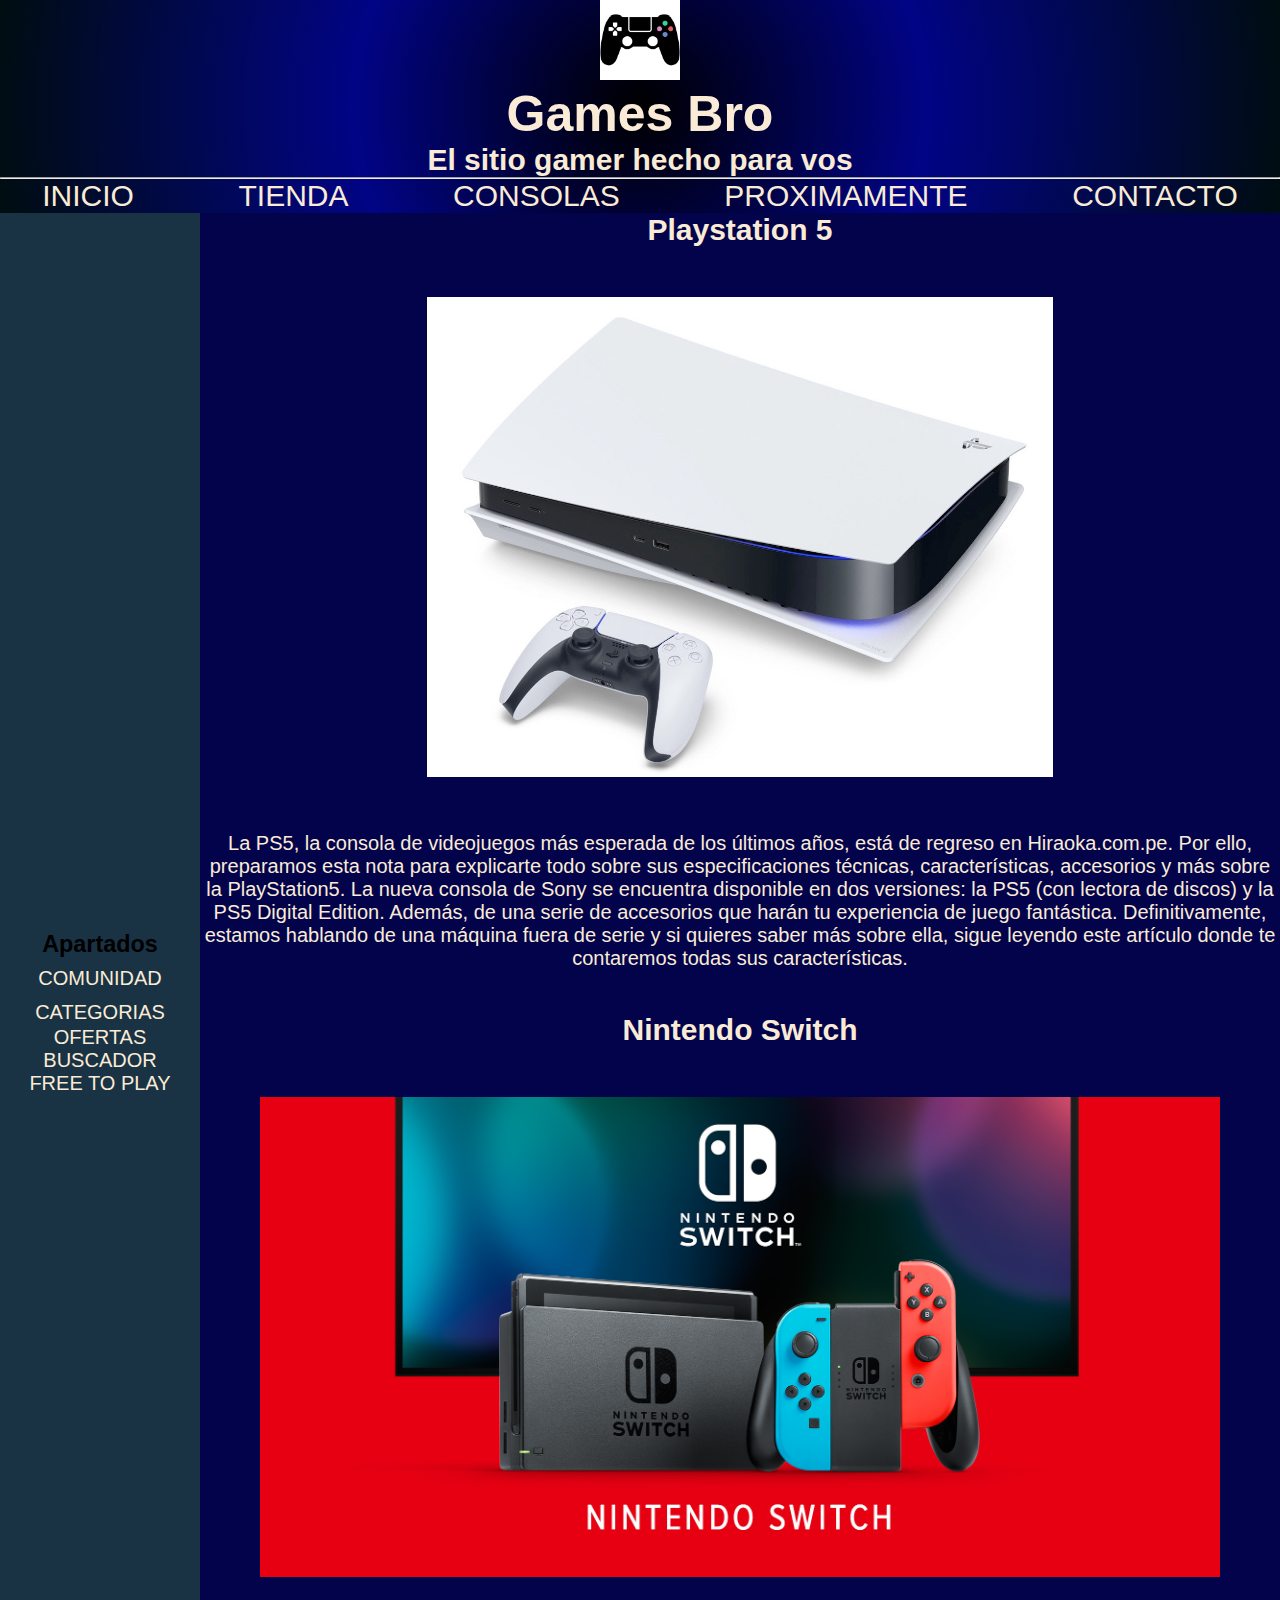
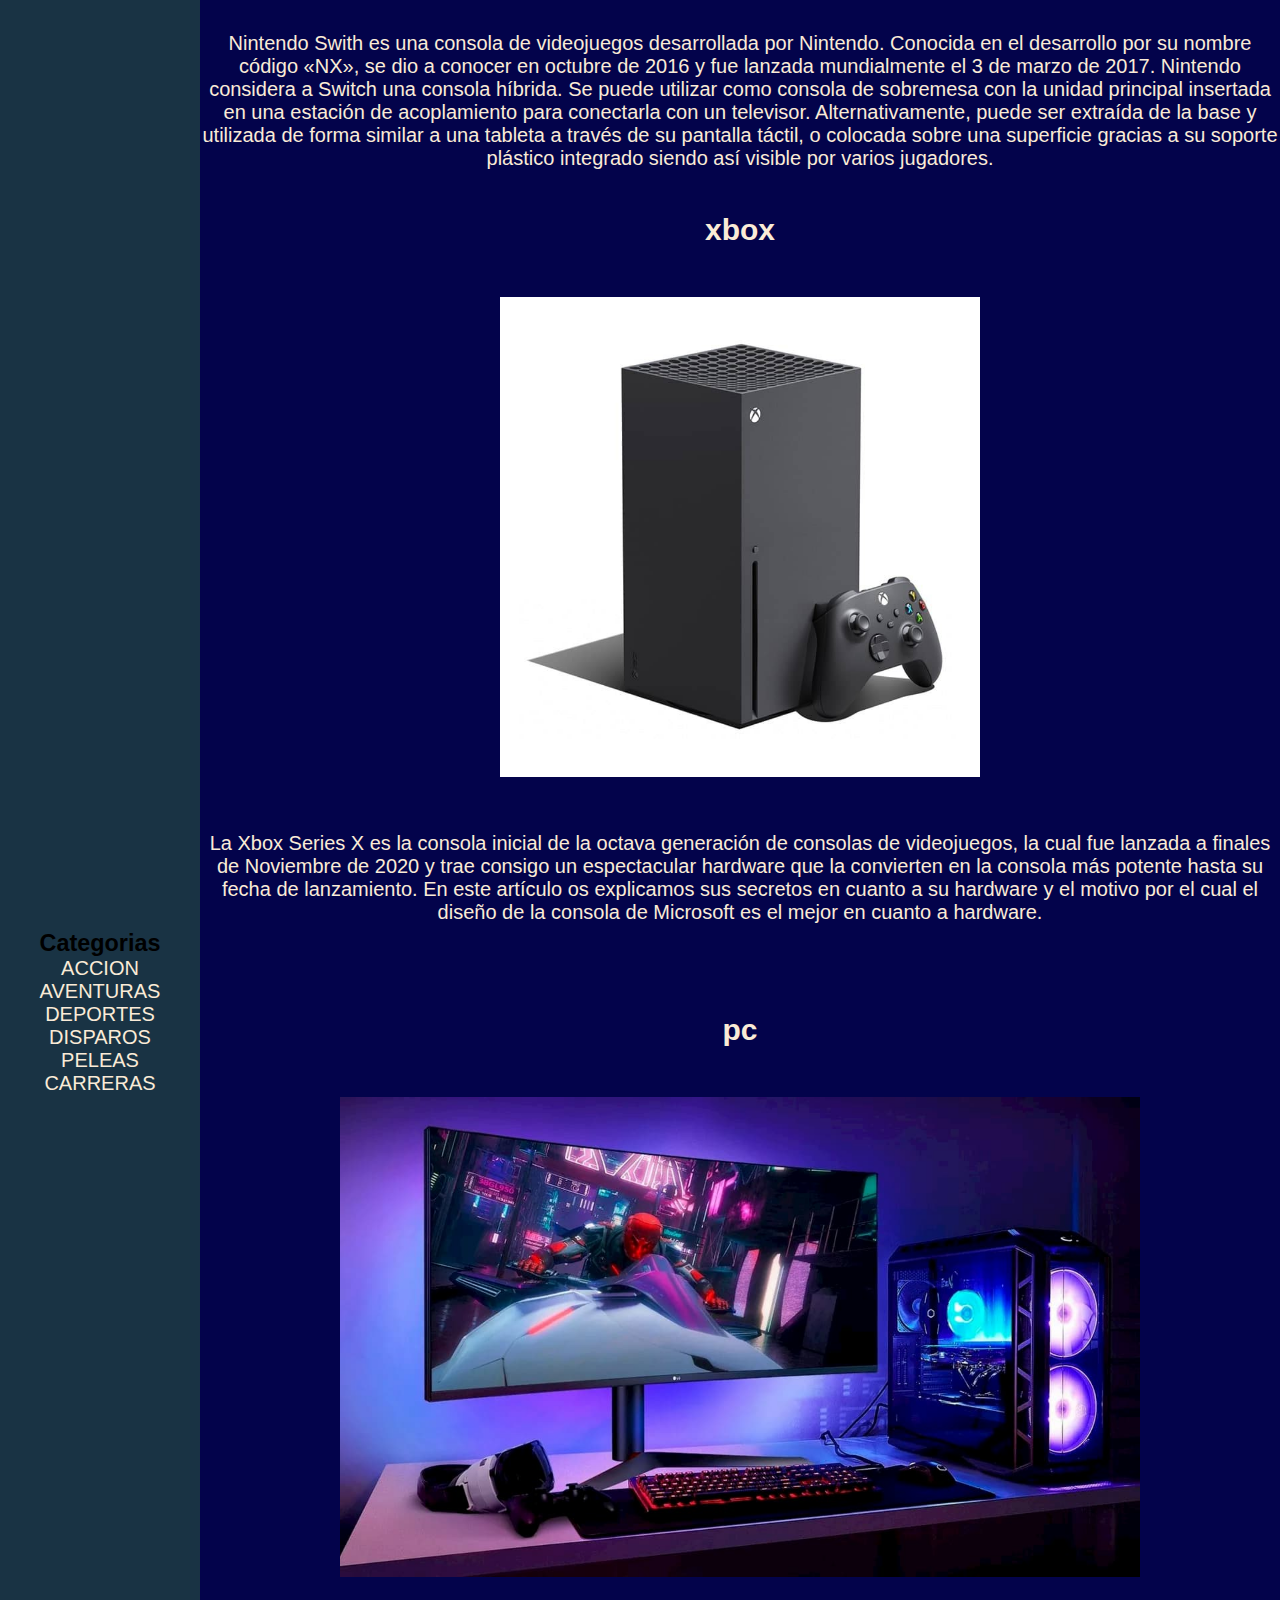
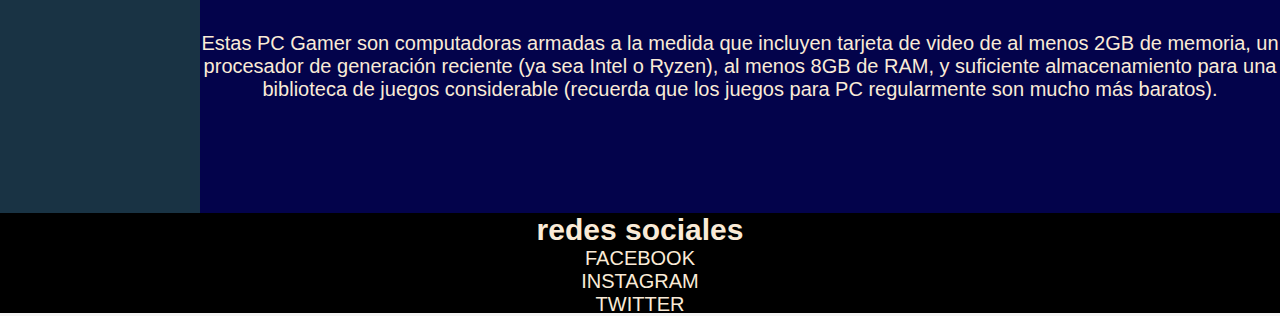
==== pages/consola.html @ 536098e6 "initial commit" ====
<!DOCTYPE html>
<html lang="en">

<head>
  <meta charset="UTF-8">
  <meta http-equiv="X-UA-Compatible" content="IE=edge">
  <meta name="viewport" content="width=device-width, initial-scale=1.0">
  <title>Games bro</title>
  <link rel="stylesheet" href="../index.html">
  <link rel="shortcut icon" href="../img/favicon.png" type="image/x-icon">
  <link rel="stylesheet" href="../css/styles.css">
  <link rel="preconnect" href="https://fonts.googleapis.com">
  <link rel="preconnect" href="https://fonts.gstatic.com" crossorigin>
  <link href="https://fonts.googleapis.com/css2?family=Montserrat&display=swap" rel="stylesheet">
  <link rel="stylesheet" href="https://cdnjs.cloudflare.com/ajax/libs/animate.css/4.1.1/animate.min.css" />
  <title>Games bro</title>
</head>

<body>
  <div class="container">
    <header class="header">
      <nav>
        <div class="logo">
          <img class="animate__animated animate__swing" src="../img/favicon.png" alt="Logo Games Bro">
          <h1 class="animate__animated animate__backInLeft">
            Games Bro
          </h1>
        </div>
        <h2 class="animate__animated animate__backInRight">
          El sitio gamer hecho para vos
        </h2>
        <hr>
        <div class="navegacion">
          <ul>
            <li class="menuNavegacion">
              <a href="../index.html">inicio</a>
            </li>
            <li class="menuNavegacion">
              <a href="./tienda.html">tienda</a>
            </li>
            <li class="menuNavegacion">
              <a href="./consola.html">consolas</a>
            </li>
            <li class="menuNavegacion">
              <a href="./proximamente.html">proximamente</a>
            </li>
            <li class="menuNavegacion">
              <a href="./contacto.html">contacto</a>
            </li>
          </ul>
        </div>
      </nav>
    </header>




    <aside class="aside">
      <div class="aside-modules">
        <div>
          <h3 class="apartados">
            Apartados
          </h3>
          <ul>
            <li>comunidad
              <a href="#"></a>
            </li>
            <li>categorias
              <a href="./"></a>
            </li>
            <li>ofertas</li>
            <li>buscador</li>
            <li>free to play</li>
          </ul>
        </div>
        <div>
          <h3 class="categorias">
            Categorias
          </h3>
          <ul>
            <li>accion</li>
            <li>aventuras</li>
            <li>deportes</li>
            <li>disparos</li>
            <li>peleas</li>
            <li>carreras</li>
          </ul>
        </div>
      </div>
    </aside>



    <main class="main">
      <section>
        <div class="card">
          <h2 class="letra-color">
            Playstation 5
          </h2>
          <img class="card-image" src="../img/playstation5.jpeg" alt="playstation5">
          <p class="letra-color">
            La PS5, la consola de videojuegos más esperada de los últimos años, está de regreso en Hiraoka.com.pe. Por
            ello, preparamos esta nota para explicarte todo sobre sus especificaciones técnicas, características,
            accesorios y más sobre la PlayStation5.

            La nueva consola de Sony se encuentra disponible en dos versiones: la PS5 (con lectora de discos) y la PS5
            Digital Edition. Además, de una serie de accesorios que harán tu experiencia de juego fantástica.
            Definitivamente, estamos hablando de una máquina fuera de serie y si quieres saber más sobre ella, sigue
            leyendo este artículo donde te contaremos todas sus características.
          </p>
        </div>
        <div class="card">
          <h2 class="letra-color">
            Nintendo Switch
          </h2>
          <img class="card-image" src="../img/NintendoSwitch.jpg" alt="NintendoSwitch">
          <p class="letra-color">
            Nintendo Swith es una consola de videojuegos desarrollada por Nintendo. Conocida en el desarrollo por su
            nombre código «NX», se dio a conocer en octubre de 2016 y fue lanzada mundialmente el 3 de marzo de 2017.

            Nintendo considera a Switch una consola híbrida. Se puede utilizar como consola de sobremesa con la unidad
            principal insertada en una estación de acoplamiento para conectarla con un televisor. Alternativamente,
            puede
            ser extraída de la base y utilizada de forma similar a una tableta a través de su pantalla táctil, o
            colocada
            sobre una superficie gracias a su soporte plástico integrado siendo así visible por varios jugadores.
          </p>
        </div>
        <div class="card">
          <h2 class="letra-color">
            xbox
          </h2>
          <img class="card-image" src="../img/xboxseriesx.jpg" alt="xboxseriesx">
          <p class="letra-color">
            La Xbox Series X es la consola inicial de la octava generación de consolas de videojuegos, la cual fue
            lanzada
            a finales de Noviembre de 2020 y trae consigo un espectacular hardware que la convierten en la consola más
            potente hasta su fecha de lanzamiento. En este artículo os explicamos sus secretos en cuanto a su hardware y
            el motivo por el cual el diseño de la consola de Microsoft es el mejor en cuanto a hardware.
          </p>
        </div>
        <div class="card">
          <h2 class="letra-color">
            pc
          </h2>
          <img class="card-image" src="../img/pc.jpg" alt="pc">
          <p class="letra-color">
            Estas PC Gamer son computadoras armadas a la medida que incluyen tarjeta de video de al menos 2GB de
            memoria,
            un procesador de generación reciente (ya sea Intel o Ryzen), al menos 8GB de RAM, y suficiente
            almacenamiento
            para una biblioteca de juegos considerable (recuerda que los juegos para PC regularmente son mucho más
            baratos).
          </p>
        </div>
      </section>

    </main>
    <footer class="footer">
      <h2 class="redesSociales">redes sociales</h2>
      <ul>
        <li class="redesSociales">facebook</li>
        <li class="redesSociales">instagram</li>
        <li class="redesSociales">twitter</li>
      </ul>
    </footer>



    </footer>
  </div>
</body>

</html>
---- css/styles.css ----
* {
  margin: 0;
  padding: 0;
  box-sizing: border-box;
}

html {
  height: 100%;
}

body {
  height: 100%;
  background: #f5f5f5;
  text-align: center;
  font-size: 30px;
  font-family: 'Monserrat', sans-serif;
}

.container {
  display: grid;
  height: 100%;
  grid-template-areas:
    "header header"
    "aside main"
    "footer footer";
  grid-template-columns: 200px auto;
  grid-template-rows: auto auto 100px;
}

.header {
  grid-area: header;
  background: rgb(0,0,0);
  background: radial-gradient(circle, rgba(0,0,0,1) 0%, rgba(1,4,133,1) 44%, rgba(0,13,16,1) 100%);
  font-size: 20px;
}

.navbar {
  grid-area: navbar;
  background-color: aqua;
}

a{
  transition: 2s;

}

a:hover{
  background-color: blue;
}


.aside {
  grid-area: aside;
  background-color: #193344;
  font-size: 20px;
}

.main {
  grid-area: main;
  background-color: rgb(3, 3, 75);
  font-size: 20px;
}

.footer {
  grid-area: footer;
  background-color: black;
  font-size: 20px;
}


h1 {
  font-size: 50px;
  color: antiquewhite;
}

h2 {
  color: antiquewhite;
}


.logo {
  display: inline;
}

.logo img{
  width: 80px;
}

ul {
  list-style-type: none;


}

.menuNavegacion {
  font-size: 30px;
  list-style-type: none;
  color: antiquewhite;
}

.redesSociales {
  color: antiquewhite;
}


li {
  color: antiquewhite;
  text-transform: uppercase;
  font-weight: lighter;

}

a:link,
a:visited,
a:active {
  text-decoration: none;
  color: antiquewhite;
  font-size: 30px;

}

.navegacion ul {
  display: flex;
  gap: 20px;
  justify-content: space-around;
}

.aside-modules {
  display: flex;
  flex-direction: column;
  justify-content: space-around;
  height: 100%;
}

.letra-color {
  color: antiquewhite;
}

.horizon-image {
  height: 600px;
  transform: skew(10deg,5deg);
  padding: 50px;
}

.card {
  height: 800px;
  height: 800px;
  margin: 0;
  padding: 0;
  size: 400px;
  background-color: rgb(3, 3, 75);
}

.card-image {
  max-height: 60%;
  max-height: 60%;
  margin: 50px;
  background-color: rgb(3, 3, 75);
}



/* Mobile */
@media (max-width: 768px) {
  .container {
    grid-template-areas:
      "header"
      "aside"
      "main"
      "footer";
    grid-template-columns: auto;
    grid-template-rows: auto;
  }

  .aside-modules {
    flex-direction: row;
  }
}

@media (min-width:768px) and (max-width:820px) {
  .aside {
    display: none;
  }

  .container {
    grid-template-areas:
      "header"
      "main"
      "footer";
    grid-template-columns: auto;
    grid-template-rows: auto;
  }

}
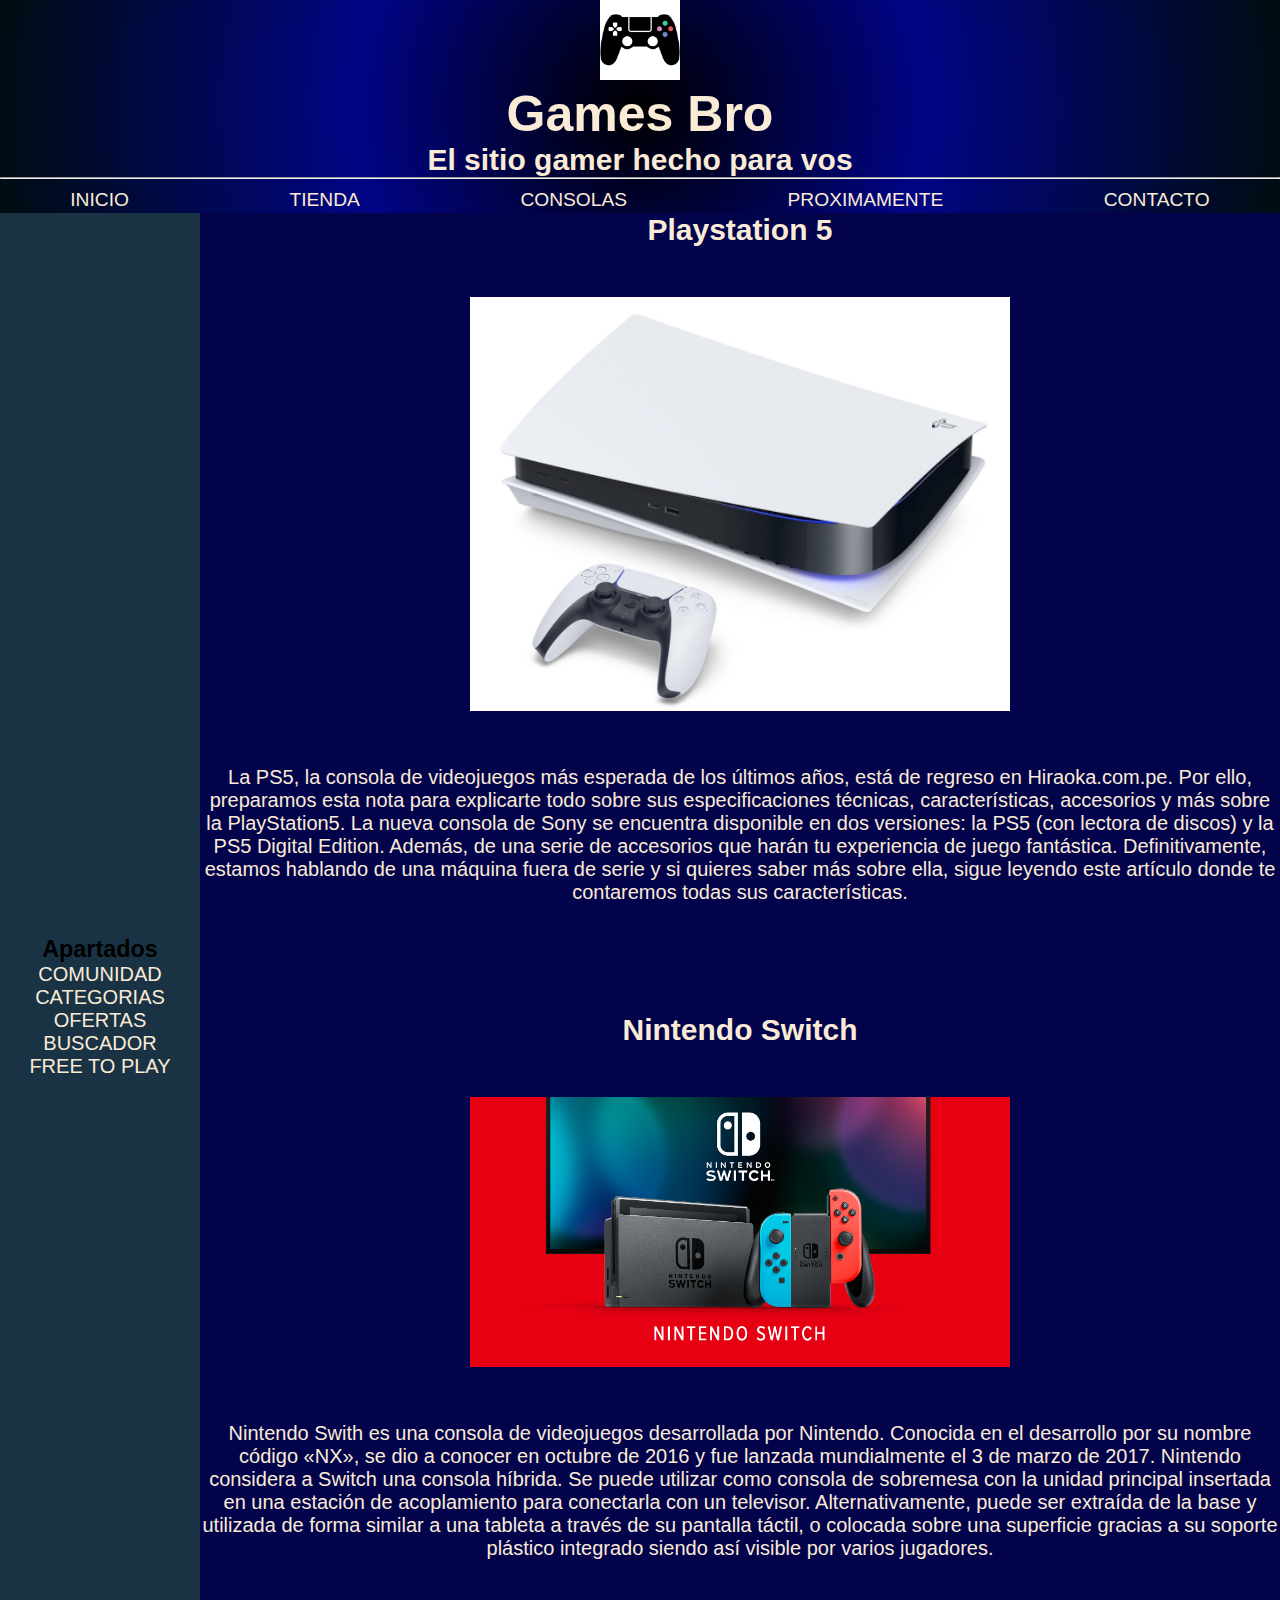
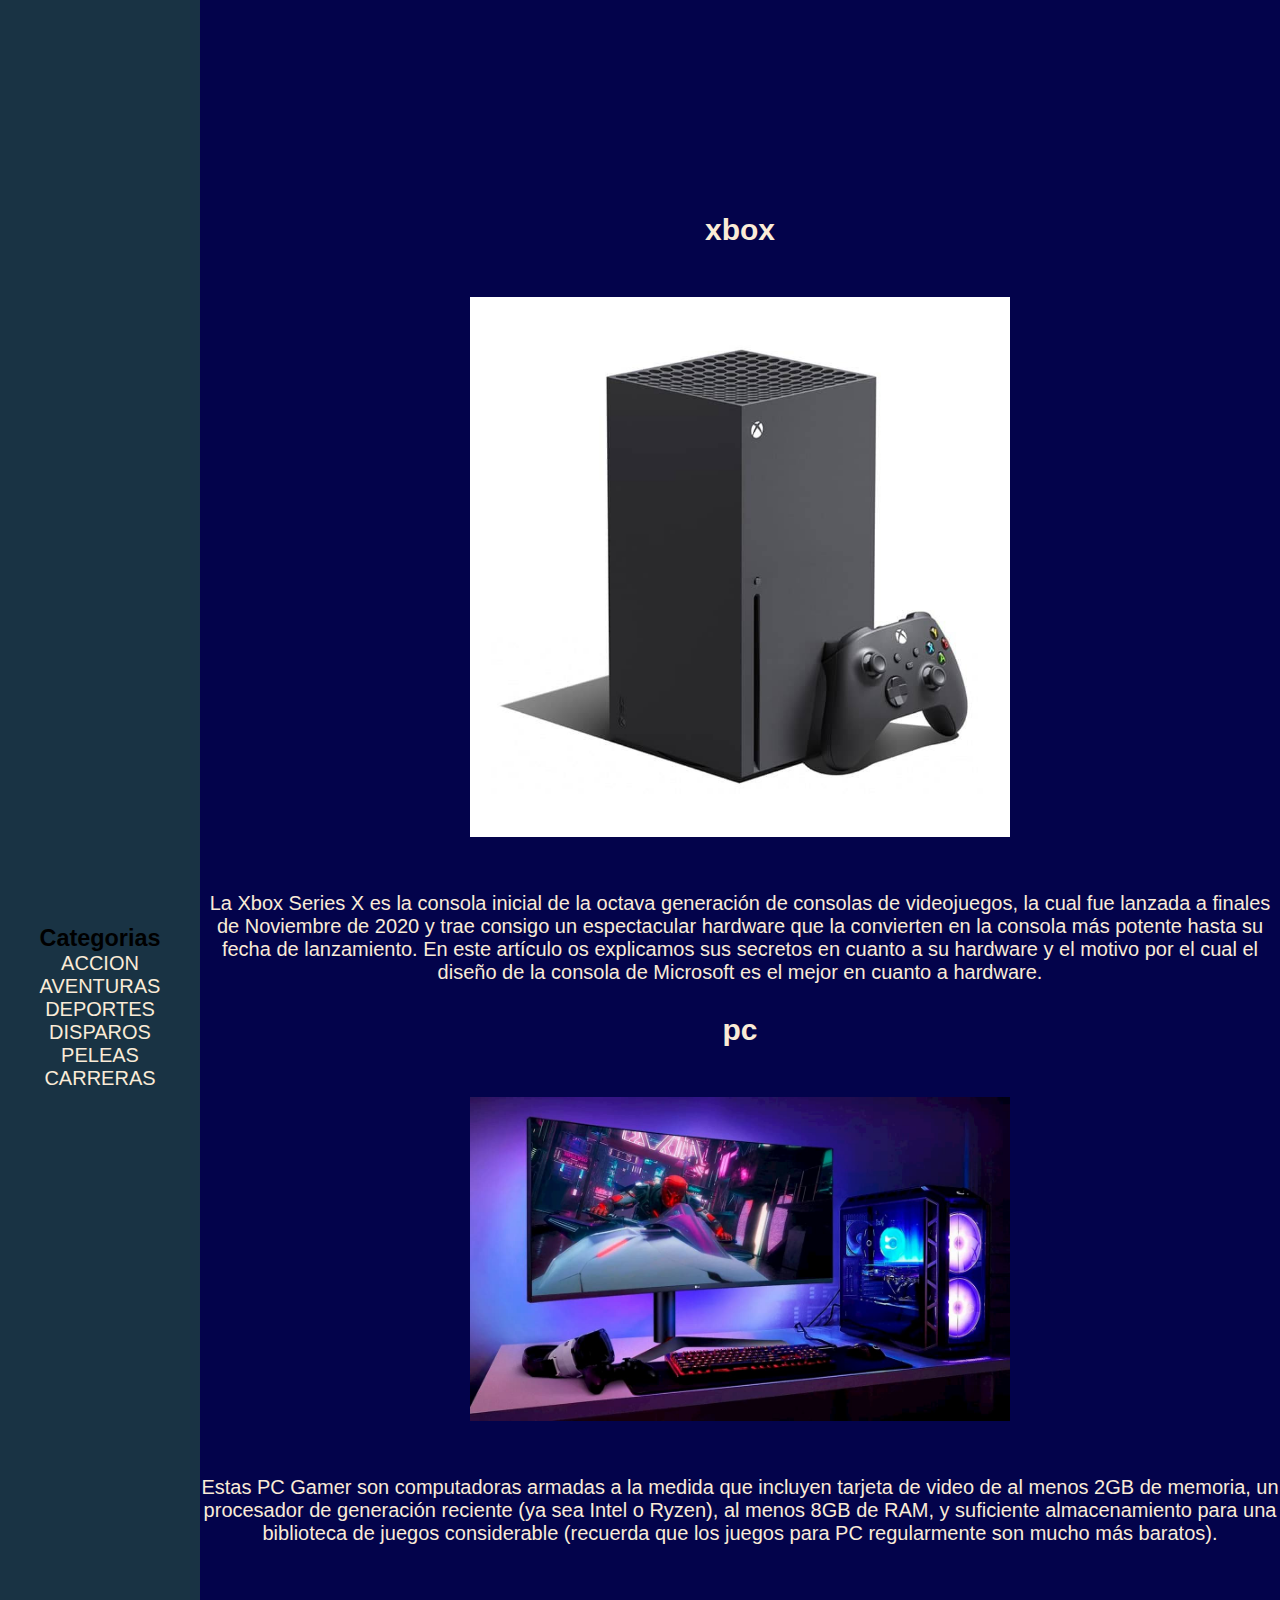
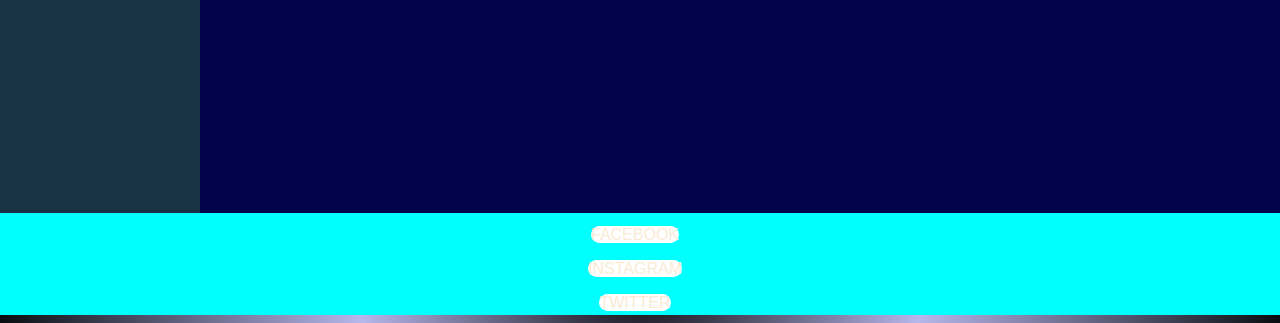
==== commit 29162208: "agregando boostrap" ====
--- a/pages/consola.html
+++ b/pages/consola.html
@@ -8,6 +8,8 @@
   <title>Games bro</title>
   <link rel="stylesheet" href="../index.html">
   <link rel="shortcut icon" href="../img/favicon.png" type="image/x-icon">
+  <link href="https://cdn.jsdelivr.net/npm/bootstrap@5.1.3/dist/css/bootstrap.min.css" rel="stylesheet"
+    integrity="sha384-1BmE4kWBq78iYhFldvKuhfTAU6auU8tT94WrHftjDbrCEXSU1oBoqyl2QvZ6jIW3" crossorigin="anonymous">
   <link rel="stylesheet" href="../css/styles.css">
   <link rel="preconnect" href="https://fonts.googleapis.com">
   <link rel="preconnect" href="https://fonts.gstatic.com" crossorigin>
@@ -17,7 +19,7 @@
 </head>
 
 <body>
-  <div class="container">
+  <div class="contenedor">
     <header class="header">
       <nav>
         <div class="logo">
@@ -157,18 +159,33 @@
 
     </main>
     <footer class="footer">
-      <h2 class="redesSociales">redes sociales</h2>
-      <ul>
-        <li class="redesSociales">facebook</li>
-        <li class="redesSociales">instagram</li>
-        <li class="redesSociales">twitter</li>
-      </ul>
+      <nav class="navbar navbar-expand-lg bg-transparent navbar-light">
+        <div class="container-fluid">
+          <ul class="navbar-nav me-auto mb-2 mb-lg-0 nav-footer">
+            <li class="nav-item">
+              <a class="nav-link active" aria-current="page" href="https://es-la.facebook.com/">FACEBOOK</a>
+            </li>
+            <li class="nav-item">
+              <a class="nav-link active" aria-current="page" href="https://www.instagram.com/?hl=es">INSTAGRAM</a>
+            </li>
+            <li class="nav-item">
+              <a class="nav-link active" aria-current="page" href="https://twitter.com/?lang=es">TWITTER</a>
+            </li>
+
+          </ul>
+          <div class="collapse navbar-collapse" id="navbarSupportedContent">
+          </div>
+        </div>
+      </nav>
     </footer>
 
 
 
     </footer>
   </div>
+  <script src="https://cdn.jsdelivr.net/npm/bootstrap@5.1.3/dist/js/bootstrap.bundle.min.js"
+    integrity="sha384-ka7Sk0Gln4gmtz2MlQnikT1wXgYsOg+OMhuP+IlRH9sENBO0LRn5q+8nbTov4+1p"
+    crossorigin="anonymous"></script>
 </body>
 
 </html>--- a/css/styles.css
+++ b/css/styles.css
@@ -4,19 +4,16 @@
   box-sizing: border-box;
 }
 
-html {
-  height: 100%;
-}
-
 body {
-  height: 100%;
   background: #f5f5f5;
   text-align: center;
   font-size: 30px;
   font-family: 'Monserrat', sans-serif;
-}
-
-.container {
+  height: 100vh;
+  overflow-y: auto;
+}
+
+.contenedor {
   display: grid;
   height: 100%;
   grid-template-areas:
@@ -24,13 +21,13 @@
     "aside main"
     "footer footer";
   grid-template-columns: 200px auto;
-  grid-template-rows: auto auto 100px;
+  grid-template-rows: auto auto 110px;
 }
 
 .header {
   grid-area: header;
-  background: rgb(0,0,0);
-  background: radial-gradient(circle, rgba(0,0,0,1) 0%, rgba(1,4,133,1) 44%, rgba(0,13,16,1) 100%);
+  background: rgb(0, 0, 0);
+  background: radial-gradient(circle, rgba(0, 0, 0, 1) 0%, rgba(1, 4, 133, 1) 44%, rgba(0, 13, 16, 1) 100%);
   font-size: 20px;
 }
 
@@ -39,12 +36,12 @@
   background-color: aqua;
 }
 
-a{
+a {
   transition: 2s;
 
 }
 
-a:hover{
+a:hover {
   background-color: blue;
 }
 
@@ -63,8 +60,8 @@
 
 .footer {
   grid-area: footer;
-  background-color: black;
-  font-size: 20px;
+  background: radial-gradient(circle, rgba(7, 5, 8, 1) 0%, rgb(182, 183, 235) 44%, rgba(9, 13, 16, 1) 100%);
+
 }
 
 
@@ -82,7 +79,7 @@
   display: inline;
 }
 
-.logo img{
+.logo img {
   width: 80px;
 }
 
@@ -115,7 +112,7 @@
 a:active {
   text-decoration: none;
   color: antiquewhite;
-  font-size: 30px;
+  font-size: 1.5vw;
 
 }
 
@@ -123,6 +120,7 @@
   display: flex;
   gap: 20px;
   justify-content: space-around;
+  flex-wrap: wrap;
 }
 
 .aside-modules {
@@ -138,13 +136,11 @@
 
 .horizon-image {
   height: 600px;
-  transform: skew(10deg,5deg);
   padding: 50px;
 }
 
 .card {
-  height: 800px;
-  height: 800px;
+  min-height: 800px;
   margin: 0;
   padding: 0;
   size: 400px;
@@ -152,17 +148,34 @@
 }
 
 .card-image {
-  max-height: 60%;
-  max-height: 60%;
+  width: 50%;
   margin: 50px;
   background-color: rgb(3, 3, 75);
+}
+
+.form-label {
+  color: antiquewhite;
+}
+
+.nav-footer li a {
+  border-radius: 15px;
+  background-color: white;
+  margin-right: 10px;
+  font-size: medium;
+
+}
+
+
+.nav-footer li a:hover {
+  background-color: rgb(3, 3, 75);
+  color: white !important;
 }
 
 
 
 /* Mobile */
 @media (max-width: 768px) {
-  .container {
+  .contenedor {
     grid-template-areas:
       "header"
       "aside"
@@ -182,7 +195,7 @@
     display: none;
   }
 
-  .container {
+  .contenedor {
     grid-template-areas:
       "header"
       "main"
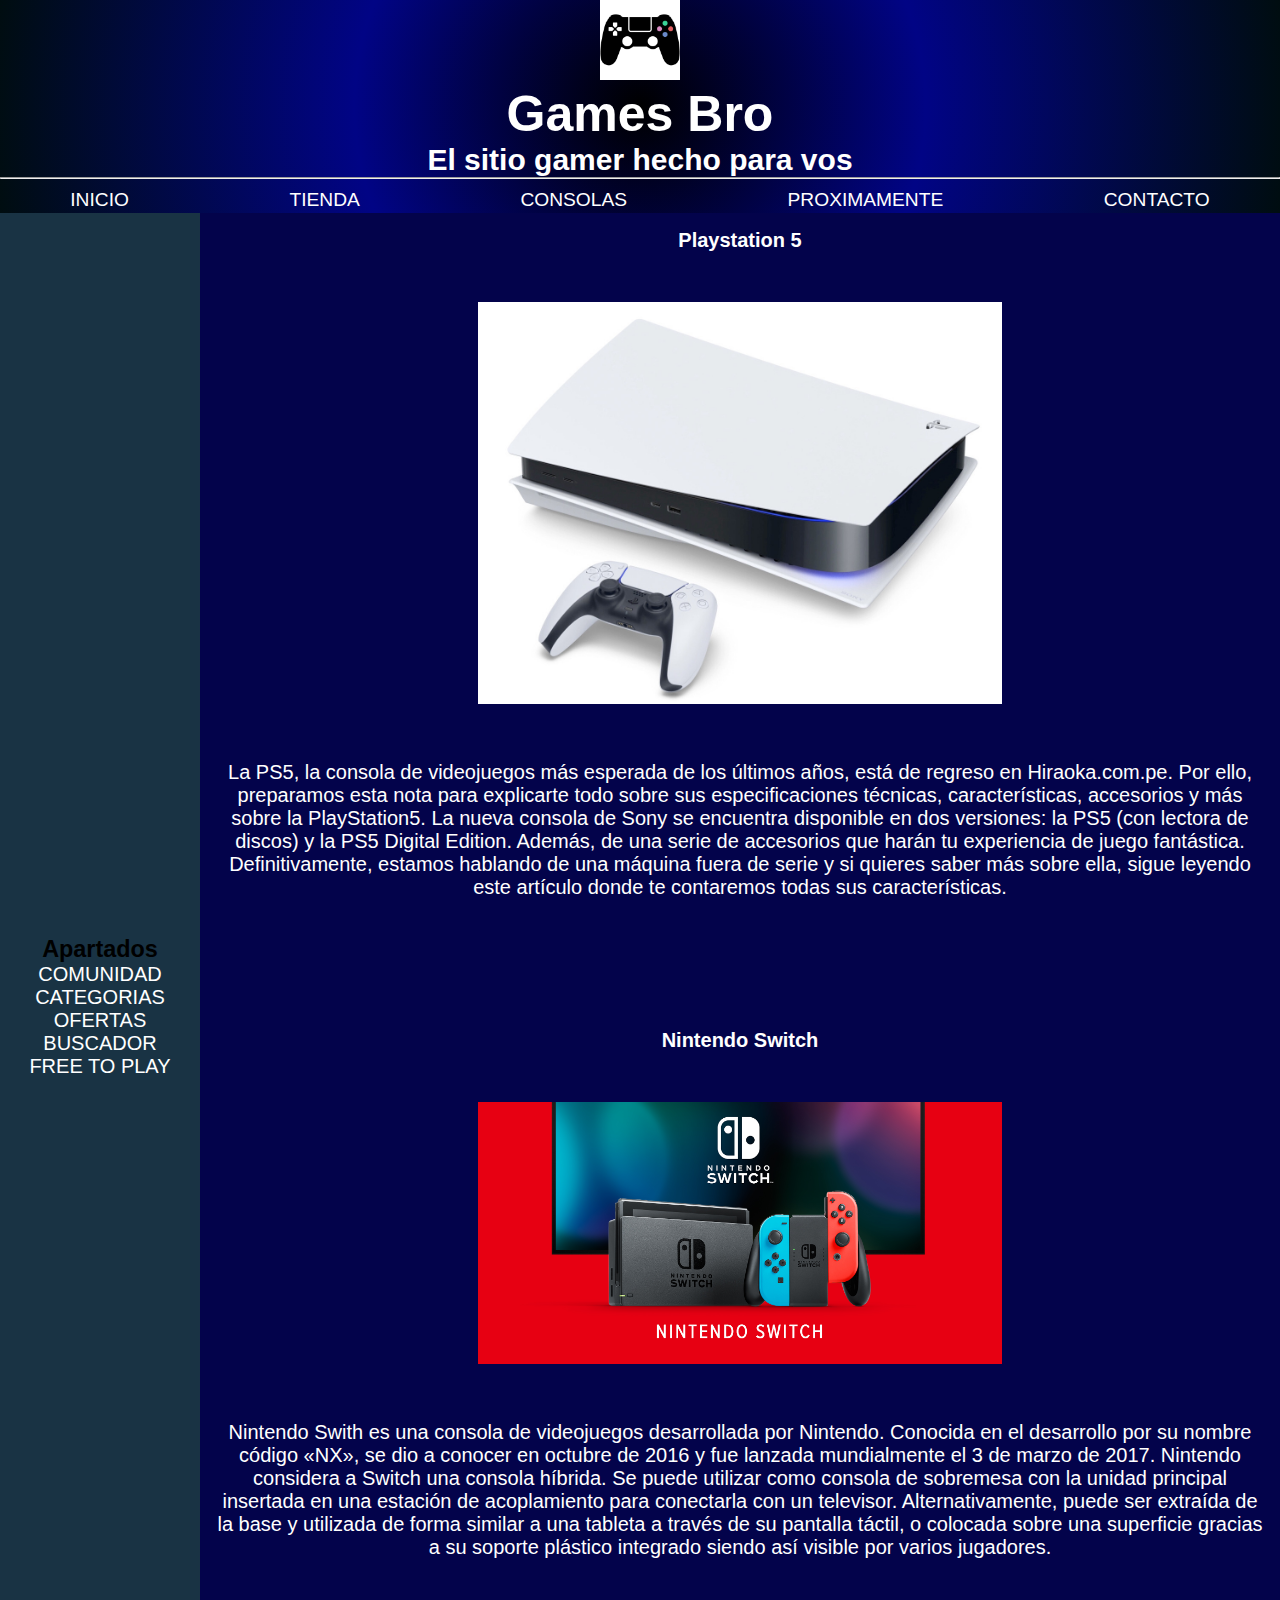
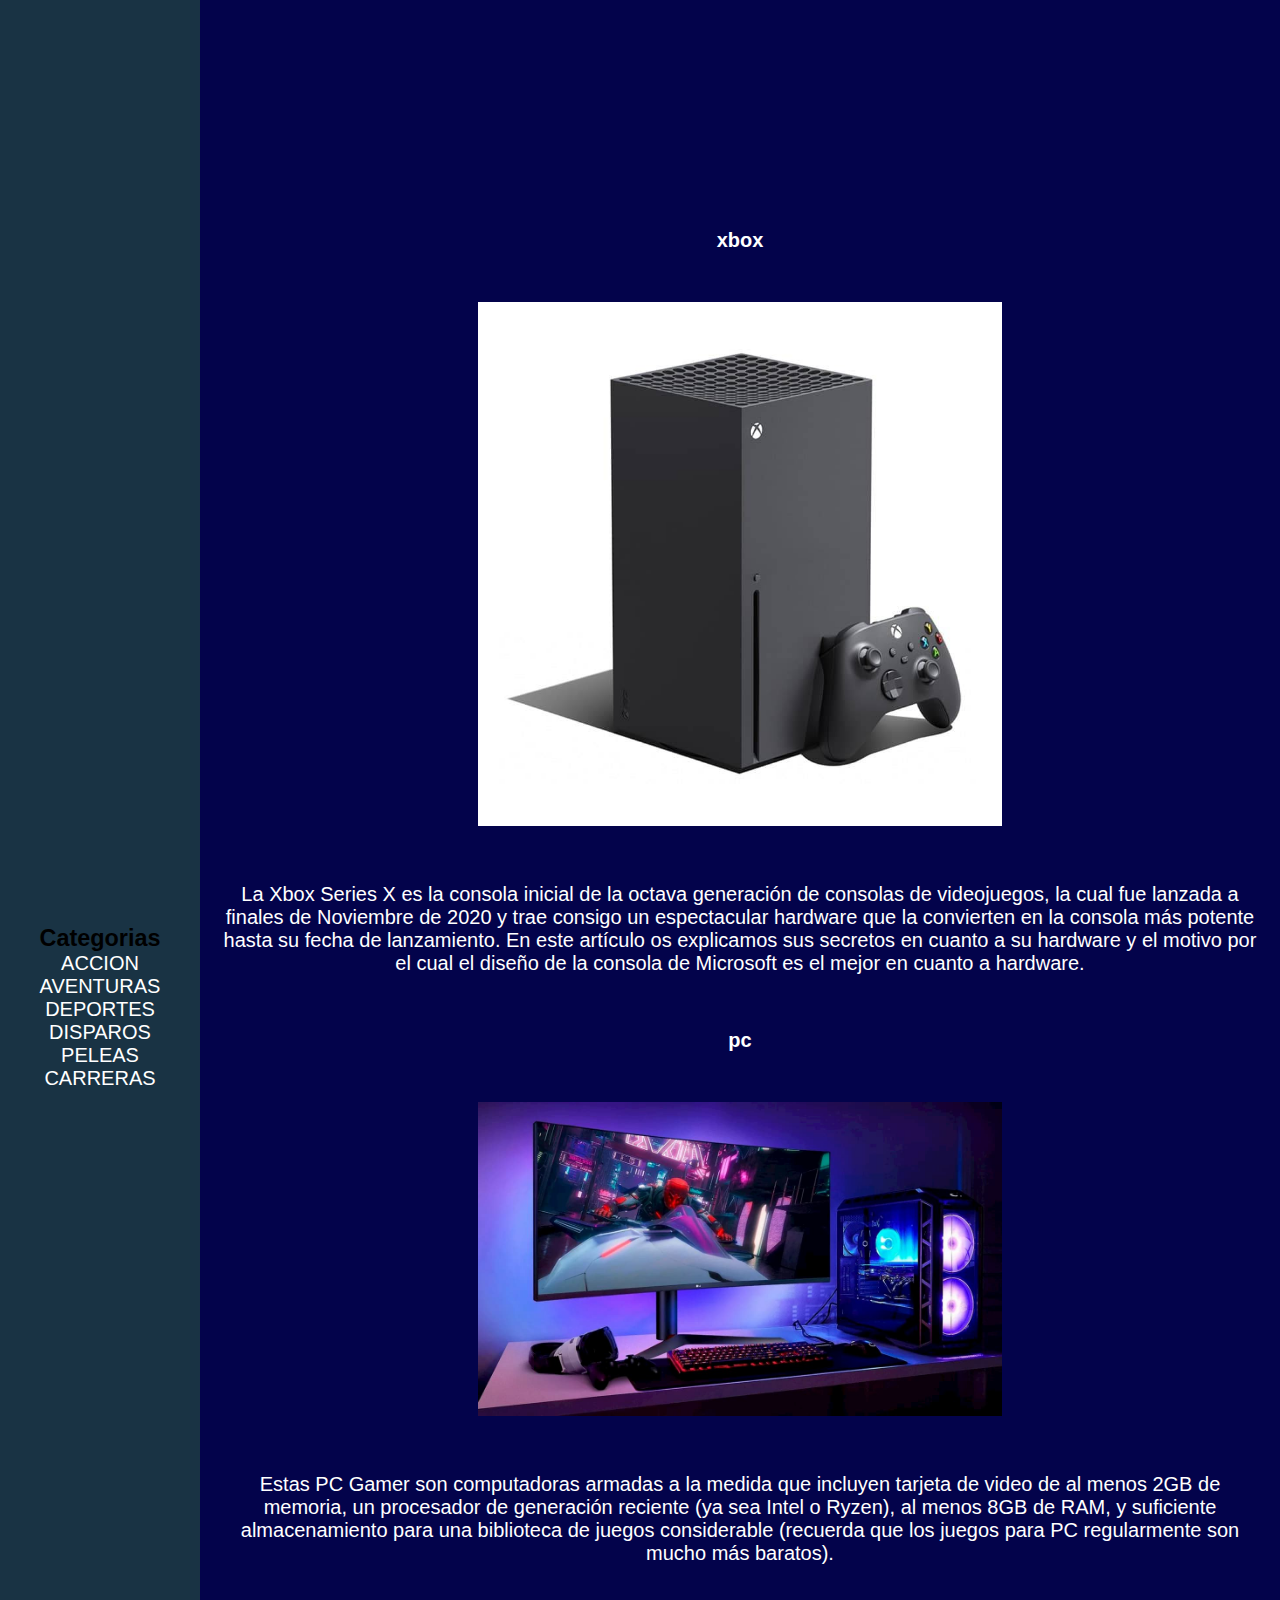
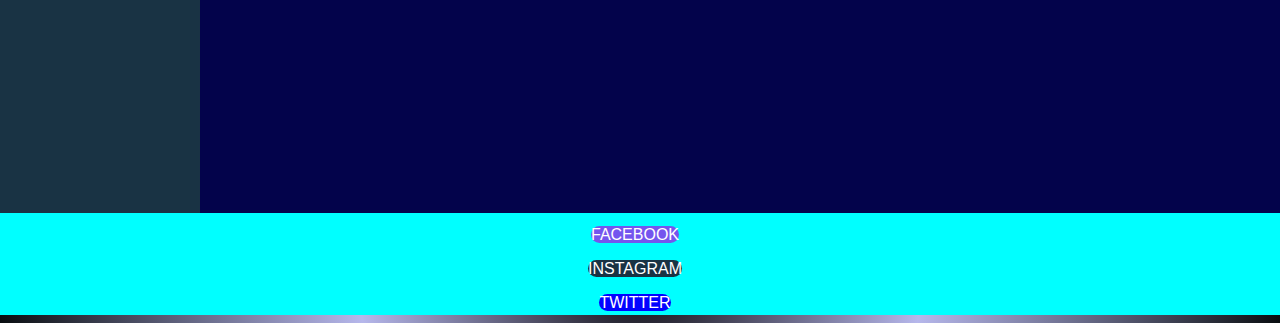
==== commit 9b209098: "agregando variables sass" ====
--- a/pages/consola.html
+++ b/pages/consola.html
@@ -5,7 +5,9 @@
   <meta charset="UTF-8">
   <meta http-equiv="X-UA-Compatible" content="IE=edge">
   <meta name="viewport" content="width=device-width, initial-scale=1.0">
-  <title>Games bro</title>
+  <meta name="description" content="Esta es la página donde podes ver información sobre todas tus consolas.">
+  <meta name=”keywords” content=“Playstation,Xbox,NintendoSwitch,Pc,videojuegos”>
+  <title>Consolas Games bro</title>
   <link rel="stylesheet" href="../index.html">
   <link rel="shortcut icon" href="../img/favicon.png" type="image/x-icon">
   <link href="https://cdn.jsdelivr.net/npm/bootstrap@5.1.3/dist/css/bootstrap.min.css" rel="stylesheet"
@@ -163,13 +165,14 @@
         <div class="container-fluid">
           <ul class="navbar-nav me-auto mb-2 mb-lg-0 nav-footer">
             <li class="nav-item">
-              <a class="nav-link active" aria-current="page" href="https://es-la.facebook.com/">FACEBOOK</a>
+              <a class="nav-link active bg-facebook" aria-current="page" href="https://es-la.facebook.com/">FACEBOOK</a>
             </li>
             <li class="nav-item">
-              <a class="nav-link active" aria-current="page" href="https://www.instagram.com/?hl=es">INSTAGRAM</a>
+              <a class="nav-link active bg-instagram" aria-current="page"
+                href="https://www.instagram.com/?hl=es">INSTAGRAM</a>
             </li>
             <li class="nav-item">
-              <a class="nav-link active" aria-current="page" href="https://twitter.com/?lang=es">TWITTER</a>
+              <a class="nav-link active bg-twitter" aria-current="page" href="https://twitter.com/?lang=es">TWITTER</a>
             </li>
 
           </ul>
--- a/css/styles.css
+++ b/css/styles.css
@@ -1,33 +1,7 @@
-* {
-  margin: 0;
-  padding: 0;
-  box-sizing: border-box;
-}
-
-body {
-  background: #f5f5f5;
-  text-align: center;
-  font-size: 30px;
-  font-family: 'Monserrat', sans-serif;
-  height: 100vh;
-  overflow-y: auto;
-}
-
-.contenedor {
-  display: grid;
-  height: 100%;
-  grid-template-areas:
-    "header header"
-    "aside main"
-    "footer footer";
-  grid-template-columns: 200px auto;
-  grid-template-rows: auto auto 110px;
-}
-
 .header {
   grid-area: header;
   background: rgb(0, 0, 0);
-  background: radial-gradient(circle, rgba(0, 0, 0, 1) 0%, rgba(1, 4, 133, 1) 44%, rgba(0, 13, 16, 1) 100%);
+  background: radial-gradient(circle, rgb(0, 0, 0) 0%, rgb(1, 4, 133) 44%, rgb(0, 13, 16) 100%);
   font-size: 20px;
 }
 
@@ -36,16 +10,6 @@
   background-color: aqua;
 }
 
-a {
-  transition: 2s;
-
-}
-
-a:hover {
-  background-color: blue;
-}
-
-
 .aside {
   grid-area: aside;
   background-color: #193344;
@@ -60,60 +24,34 @@
 
 .footer {
   grid-area: footer;
-  background: radial-gradient(circle, rgba(7, 5, 8, 1) 0%, rgb(182, 183, 235) 44%, rgba(9, 13, 16, 1) 100%);
-
-}
-
-
-h1 {
-  font-size: 50px;
-  color: antiquewhite;
-}
-
-h2 {
-  color: antiquewhite;
-}
-
-
-.logo {
-  display: inline;
-}
-
-.logo img {
-  width: 80px;
-}
-
-ul {
-  list-style-type: none;
-
-
+  background: radial-gradient(circle, rgb(7, 5, 8) 0%, rgb(182, 183, 235) 44%, rgb(9, 13, 16) 100%);
+}
+
+.card {
+  min-height: 800px;
+  margin: 0;
+  padding: 0;
+  size: 400px;
+  background-color: rgb(3, 3, 75);
+}
+
+.card-image {
+  width: 50%;
+  margin: 50px;
+  background-color: rgb(3, 3, 75);
 }
 
 .menuNavegacion {
   font-size: 30px;
   list-style-type: none;
-  color: antiquewhite;
-}
-
-.redesSociales {
-  color: antiquewhite;
-}
-
-
-li {
-  color: antiquewhite;
-  text-transform: uppercase;
-  font-weight: lighter;
-
-}
-
-a:link,
-a:visited,
-a:active {
-  text-decoration: none;
-  color: antiquewhite;
-  font-size: 1.5vw;
-
+  color: white;
+}
+
+a {
+  transition: 2s;
+}
+a:hover {
+  background-color: blue;
 }
 
 .navegacion ul {
@@ -123,6 +61,136 @@
   flex-wrap: wrap;
 }
 
+.nav-footer li a {
+  border-radius: 15px;
+  background-color: white;
+  margin-right: 10px;
+  font-size: medium;
+}
+
+.nav-footer li a:hover {
+  background-color: rgb(3, 3, 75);
+  color: white !important;
+}
+
+.red-input:focus {
+  background: #193344;
+  color: white;
+}
+
+.blue-input:focus {
+  background: #193344;
+  color: white;
+}
+
+.boton-1, .boton--limpiar, .boton--enviar {
+  width: 200px;
+  height: 50px;
+  background-color: white;
+  text-align: center;
+  color: black;
+  border-radius: 20px;
+  border: 1px solid black;
+}
+
+.boton--enviar {
+  background-color: #193344;
+  color: grey;
+}
+
+.boton--limpiar {
+  background-color: grey;
+  color: #193344;
+}
+
+/*map-get*/
+.card {
+  background-color: rgb(3, 3, 75);
+  text-align: center;
+  padding: 1rem;
+  font-size: 30px;
+}
+
+/*Creamos el bucle para usar los valores del mapa*/
+.bg-facebook {
+  background-color: #7455ee !important;
+}
+
+.bg-instagram {
+  background-color: #193344 !important;
+}
+
+.bg-twitter {
+  background-color: rgb(3, 3, 255) !important;
+}
+
+.letra-color {
+  font-size: 20px;
+  color: white;
+}
+
+* {
+  margin: 0;
+  padding: 0;
+  box-sizing: border-box;
+}
+
+body {
+  background: #f5f5f5;
+  text-align: center;
+  font-size: 30px;
+  font-family: "Monserrat", sans-serif;
+  height: 100vh;
+  overflow-y: auto;
+}
+
+.contenedor {
+  display: grid;
+  height: 100%;
+  grid-template-areas: "header header" "aside main" "footer footer";
+  grid-template-columns: 200px auto;
+  grid-template-rows: auto auto 110px;
+}
+
+h1 {
+  font-size: 50px;
+  color: white;
+}
+
+h2 {
+  color: white;
+}
+
+.logo {
+  display: inline;
+}
+
+.logo img {
+  width: 80px;
+}
+
+ul {
+  list-style-type: none;
+}
+
+.redesSociales {
+  color: white;
+}
+
+li {
+  color: white;
+  text-transform: uppercase;
+  font-weight: lighter;
+}
+
+a:link,
+a:visited,
+a:active {
+  text-decoration: none;
+  color: white;
+  font-size: 1.5vw;
+}
+
 .aside-modules {
   display: flex;
   flex-direction: column;
@@ -131,7 +199,7 @@
 }
 
 .letra-color {
-  color: antiquewhite;
+  color: white;
 }
 
 .horizon-image {
@@ -139,48 +207,14 @@
   padding: 50px;
 }
 
-.card {
-  min-height: 800px;
-  margin: 0;
-  padding: 0;
-  size: 400px;
-  background-color: rgb(3, 3, 75);
-}
-
-.card-image {
-  width: 50%;
-  margin: 50px;
-  background-color: rgb(3, 3, 75);
-}
-
 .form-label {
-  color: antiquewhite;
-}
-
-.nav-footer li a {
-  border-radius: 15px;
-  background-color: white;
-  margin-right: 10px;
-  font-size: medium;
-
-}
-
-
-.nav-footer li a:hover {
-  background-color: rgb(3, 3, 75);
-  color: white !important;
-}
-
-
+  color: white;
+}
 
 /* Mobile */
 @media (max-width: 768px) {
   .contenedor {
-    grid-template-areas:
-      "header"
-      "aside"
-      "main"
-      "footer";
+    grid-template-areas: "header" "aside" "main" "footer";
     grid-template-columns: auto;
     grid-template-rows: auto;
   }
@@ -189,19 +223,16 @@
     flex-direction: row;
   }
 }
-
-@media (min-width:768px) and (max-width:820px) {
+@media (min-width: 768px) and (max-width: 820px) {
   .aside {
     display: none;
   }
 
   .contenedor {
-    grid-template-areas:
-      "header"
-      "main"
-      "footer";
+    grid-template-areas: "header" "main" "footer";
     grid-template-columns: auto;
     grid-template-rows: auto;
   }
-
-}+}
+
+/*# sourceMappingURL=styles.css.map */
